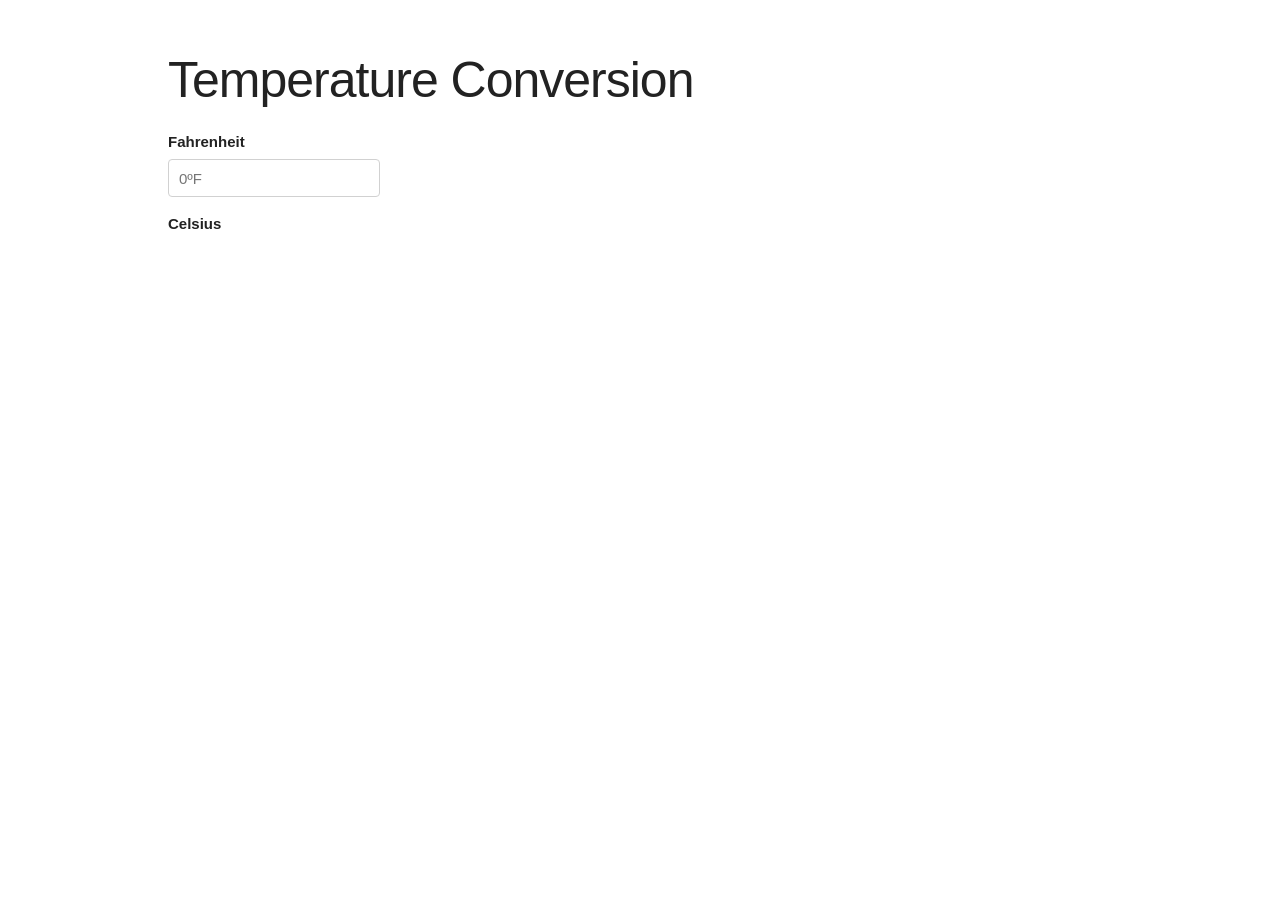
==== Conversion/index.html @ 84474c3f "Conversion program" ====
<!DOCTYPE html>
<html lang="en">
<head>
    <meta charset="UTF-8">
    <meta name="viewport" content="width=device-width, initial-scale=1.0">
    <link rel="stylesheet" href="../css/normalize.css">
    <link rel="stylesheet" href="../css/skeleton.css">
    <title>Temperature Conversion</title>
</head>
<body>
    <div class="container">
        <div class="row">
            <h1>Temperature Conversion</h1>
            <form action="#">
                <label for="fahrenheit">Fahrenheit</label>
                <input type="number" id="fahrenheit" placeholder="0ºF" oninput="convert(this)">
                <label for="celsius">Celsius</label>
            </form>
        </div>
    </div>
    <script src="script.js"></script>
</body>
</html>
---- css/skeleton.css ----
/*
* Skeleton V2.0.4
* Copyright 2014, Dave Gamache
* www.getskeleton.com
* Free to use under the MIT license.
* http://www.opensource.org/licenses/mit-license.php
* 12/29/2014
*/


/* Table of contents
––––––––––––––––––––––––––––––––––––––––––––––––––
- Grid
- Base Styles
- Typography
- Links
- Buttons
- Forms
- Lists
- Code
- Tables
- Spacing
- Utilities
- Clearing
- Media Queries
*/


/* Grid
–––––––––––––––––––––––––––––––––––––––––––––––––– */
.container {
    position: relative;
    width: 100%;
    max-width: 960px;
    margin: 0 auto;
    padding: 0 20px;
    box-sizing: border-box; }
  .column,
  .columns {
    width: 100%;
    float: left;
    box-sizing: border-box; }
  
  /* For devices larger than 400px */
  @media (min-width: 400px) {
    .container {
      width: 85%;
      padding: 0; }
  }
  
  /* For devices larger than 550px */
  @media (min-width: 550px) {
    .container {
      width: 80%; }
    .column,
    .columns {
      margin-left: 4%; }
    .column:first-child,
    .columns:first-child {
      margin-left: 0; }
  
    .one.column,
    .one.columns                    { width: 4.66666666667%; }
    .two.columns                    { width: 13.3333333333%; }
    .three.columns                  { width: 22%;            }
    .four.columns                   { width: 30.6666666667%; }
    .five.columns                   { width: 39.3333333333%; }
    .six.columns                    { width: 48%;            }
    .seven.columns                  { width: 56.6666666667%; }
    .eight.columns                  { width: 65.3333333333%; }
    .nine.columns                   { width: 74.0%;          }
    .ten.columns                    { width: 82.6666666667%; }
    .eleven.columns                 { width: 91.3333333333%; }
    .twelve.columns                 { width: 100%; margin-left: 0; }
  
    .one-third.column               { width: 30.6666666667%; }
    .two-thirds.column              { width: 65.3333333333%; }
  
    .one-half.column                { width: 48%; }
  
    /* Offsets */
    .offset-by-one.column,
    .offset-by-one.columns          { margin-left: 8.66666666667%; }
    .offset-by-two.column,
    .offset-by-two.columns          { margin-left: 17.3333333333%; }
    .offset-by-three.column,
    .offset-by-three.columns        { margin-left: 26%;            }
    .offset-by-four.column,
    .offset-by-four.columns         { margin-left: 34.6666666667%; }
    .offset-by-five.column,
    .offset-by-five.columns         { margin-left: 43.3333333333%; }
    .offset-by-six.column,
    .offset-by-six.columns          { margin-left: 52%;            }
    .offset-by-seven.column,
    .offset-by-seven.columns        { margin-left: 60.6666666667%; }
    .offset-by-eight.column,
    .offset-by-eight.columns        { margin-left: 69.3333333333%; }
    .offset-by-nine.column,
    .offset-by-nine.columns         { margin-left: 78.0%;          }
    .offset-by-ten.column,
    .offset-by-ten.columns          { margin-left: 86.6666666667%; }
    .offset-by-eleven.column,
    .offset-by-eleven.columns       { margin-left: 95.3333333333%; }
  
    .offset-by-one-third.column,
    .offset-by-one-third.columns    { margin-left: 34.6666666667%; }
    .offset-by-two-thirds.column,
    .offset-by-two-thirds.columns   { margin-left: 69.3333333333%; }
  
    .offset-by-one-half.column,
    .offset-by-one-half.columns     { margin-left: 52%; }
  
  }
  
  
  /* Base Styles
  –––––––––––––––––––––––––––––––––––––––––––––––––– */
  /* NOTE
  html is set to 62.5% so that all the REM measurements throughout Skeleton
  are based on 10px sizing. So basically 1.5rem = 15px :) */
  html {
    font-size: 62.5%; }
  body {
    font-size: 1.5em; /* currently ems cause chrome bug misinterpreting rems on body element */
    line-height: 1.6;
    font-weight: 400;
    font-family: "Raleway", "HelveticaNeue", "Helvetica Neue", Helvetica, Arial, sans-serif;
    color: #222; }
  
  
  /* Typography
  –––––––––––––––––––––––––––––––––––––––––––––––––– */
  h1, h2, h3, h4, h5, h6 {
    margin-top: 0;
    margin-bottom: 2rem;
    font-weight: 300; }
  h1 { font-size: 4.0rem; line-height: 1.2;  letter-spacing: -.1rem;}
  h2 { font-size: 3.6rem; line-height: 1.25; letter-spacing: -.1rem; }
  h3 { font-size: 3.0rem; line-height: 1.3;  letter-spacing: -.1rem; }
  h4 { font-size: 2.4rem; line-height: 1.35; letter-spacing: -.08rem; }
  h5 { font-size: 1.8rem; line-height: 1.5;  letter-spacing: -.05rem; }
  h6 { font-size: 1.5rem; line-height: 1.6;  letter-spacing: 0; }
  
  /* Larger than phablet */
  @media (min-width: 550px) {
    h1 { font-size: 5.0rem; }
    h2 { font-size: 4.2rem; }
    h3 { font-size: 3.6rem; }
    h4 { font-size: 3.0rem; }
    h5 { font-size: 2.4rem; }
    h6 { font-size: 1.5rem; }
  }
  
  p {
    margin-top: 0; }
  
  
  /* Links
  –––––––––––––––––––––––––––––––––––––––––––––––––– */
  a {
    color: #1EAEDB; }
  a:hover {
    color: #0FA0CE; }
  
  
  /* Buttons
  –––––––––––––––––––––––––––––––––––––––––––––––––– */
  .button,
  button,
  input[type="submit"],
  input[type="reset"],
  input[type="button"] {
    display: inline-block;
    height: 38px;
    padding: 0 30px;
    color: #555;
    text-align: center;
    font-size: 11px;
    font-weight: 600;
    line-height: 38px;
    letter-spacing: .1rem;
    text-transform: uppercase;
    text-decoration: none;
    white-space: nowrap;
    background-color: transparent;
    border-radius: 4px;
    border: 1px solid #bbb;
    cursor: pointer;
    box-sizing: border-box; }
  .button:hover,
  button:hover,
  input[type="submit"]:hover,
  input[type="reset"]:hover,
  input[type="button"]:hover,
  .button:focus,
  button:focus,
  input[type="submit"]:focus,
  input[type="reset"]:focus,
  input[type="button"]:focus {
    color: #333;
    border-color: #888;
    outline: 0; }
  .button.button-primary,
  button.button-primary,
  input[type="submit"].button-primary,
  input[type="reset"].button-primary,
  input[type="button"].button-primary {
    color: #FFF;
    background-color: #33C3F0;
    border-color: #33C3F0; }
  .button.button-primary:hover,
  button.button-primary:hover,
  input[type="submit"].button-primary:hover,
  input[type="reset"].button-primary:hover,
  input[type="button"].button-primary:hover,
  .button.button-primary:focus,
  button.button-primary:focus,
  input[type="submit"].button-primary:focus,
  input[type="reset"].button-primary:focus,
  input[type="button"].button-primary:focus {
    color: #FFF;
    background-color: #1EAEDB;
    border-color: #1EAEDB; }
  
  
  /* Forms
  –––––––––––––––––––––––––––––––––––––––––––––––––– */
  input[type="email"],
  input[type="number"],
  input[type="search"],
  input[type="text"],
  input[type="tel"],
  input[type="url"],
  input[type="password"],
  textarea,
  select {
    height: 38px;
    padding: 6px 10px; /* The 6px vertically centers text on FF, ignored by Webkit */
    background-color: #fff;
    border: 1px solid #D1D1D1;
    border-radius: 4px;
    box-shadow: none;
    box-sizing: border-box; }
  /* Removes awkward default styles on some inputs for iOS */
  input[type="email"],
  input[type="number"],
  input[type="search"],
  input[type="text"],
  input[type="tel"],
  input[type="url"],
  input[type="password"],
  textarea {
    -webkit-appearance: none;
       -moz-appearance: none;
            appearance: none; }
  textarea {
    min-height: 65px;
    padding-top: 6px;
    padding-bottom: 6px; }
  input[type="email"]:focus,
  input[type="number"]:focus,
  input[type="search"]:focus,
  input[type="text"]:focus,
  input[type="tel"]:focus,
  input[type="url"]:focus,
  input[type="password"]:focus,
  textarea:focus,
  select:focus {
    border: 1px solid #33C3F0;
    outline: 0; }
  label,
  legend {
    display: block;
    margin-bottom: .5rem;
    font-weight: 600; }
  fieldset {
    padding: 0;
    border-width: 0; }
  input[type="checkbox"],
  input[type="radio"] {
    display: inline; }
  label > .label-body {
    display: inline-block;
    margin-left: .5rem;
    font-weight: normal; }
  
  
  /* Lists
  –––––––––––––––––––––––––––––––––––––––––––––––––– */
  ul {
    list-style: circle inside; }
  ol {
    list-style: decimal inside; }
  ol, ul {
    padding-left: 0;
    margin-top: 0; }
  ul ul,
  ul ol,
  ol ol,
  ol ul {
    margin: 1.5rem 0 1.5rem 3rem;
    font-size: 90%; }
  li {
    margin-bottom: 1rem; }
  
  
  /* Code
  –––––––––––––––––––––––––––––––––––––––––––––––––– */
  code {
    padding: .2rem .5rem;
    margin: 0 .2rem;
    font-size: 90%;
    white-space: nowrap;
    background: #F1F1F1;
    border: 1px solid #E1E1E1;
    border-radius: 4px; }
  pre > code {
    display: block;
    padding: 1rem 1.5rem;
    white-space: pre; }
  
  
  /* Tables
  –––––––––––––––––––––––––––––––––––––––––––––––––– */
  th,
  td {
    padding: 12px 15px;
    text-align: left;
    border-bottom: 1px solid #E1E1E1; }
  th:first-child,
  td:first-child {
    padding-left: 0; }
  th:last-child,
  td:last-child {
    padding-right: 0; }
  
  
  /* Spacing
  –––––––––––––––––––––––––––––––––––––––––––––––––– */
  button,
  .button {
    margin-bottom: 1rem; }
  input,
  textarea,
  select,
  fieldset {
    margin-bottom: 1.5rem; }
  pre,
  blockquote,
  dl,
  figure,
  table,
  p,
  ul,
  ol,
  form {
    margin-bottom: 2.5rem; }
  
  
  /* Utilities
  –––––––––––––––––––––––––––––––––––––––––––––––––– */
  .u-full-width {
    width: 100%;
    box-sizing: border-box; }
  .u-max-full-width {
    max-width: 100%;
    box-sizing: border-box; }
  .u-pull-right {
    float: right; }
  .u-pull-left {
    float: left; }
  
  
  /* Misc
  –––––––––––––––––––––––––––––––––––––––––––––––––– */
  hr {
    margin-top: 3rem;
    margin-bottom: 3.5rem;
    border-width: 0;
    border-top: 1px solid #E1E1E1; }
  
  
  /* Clearing
  –––––––––––––––––––––––––––––––––––––––––––––––––– */
  
  /* Self Clearing Goodness */
  .container:after,
  .row:after,
  .u-cf {
    content: "";
    display: table;
    clear: both; }
  
  
  /* Media Queries
  –––––––––––––––––––––––––––––––––––––––––––––––––– */
  /*
  Note: The best way to structure the use of media queries is to create the queries
  near the relevant code. For example, if you wanted to change the styles for buttons
  on small devices, paste the mobile query code up in the buttons section and style it
  there.
  */
  
  
  /* Larger than mobile */
  @media (min-width: 400px) {}
  
  /* Larger than phablet (also point when grid becomes active) */
  @media (min-width: 550px) {}
  
  /* Larger than tablet */
  @media (min-width: 750px) {}
  
  /* Larger than desktop */
  @media (min-width: 1000px) {}
  
  /* Larger than Desktop HD */
  @media (min-width: 1200px) {}
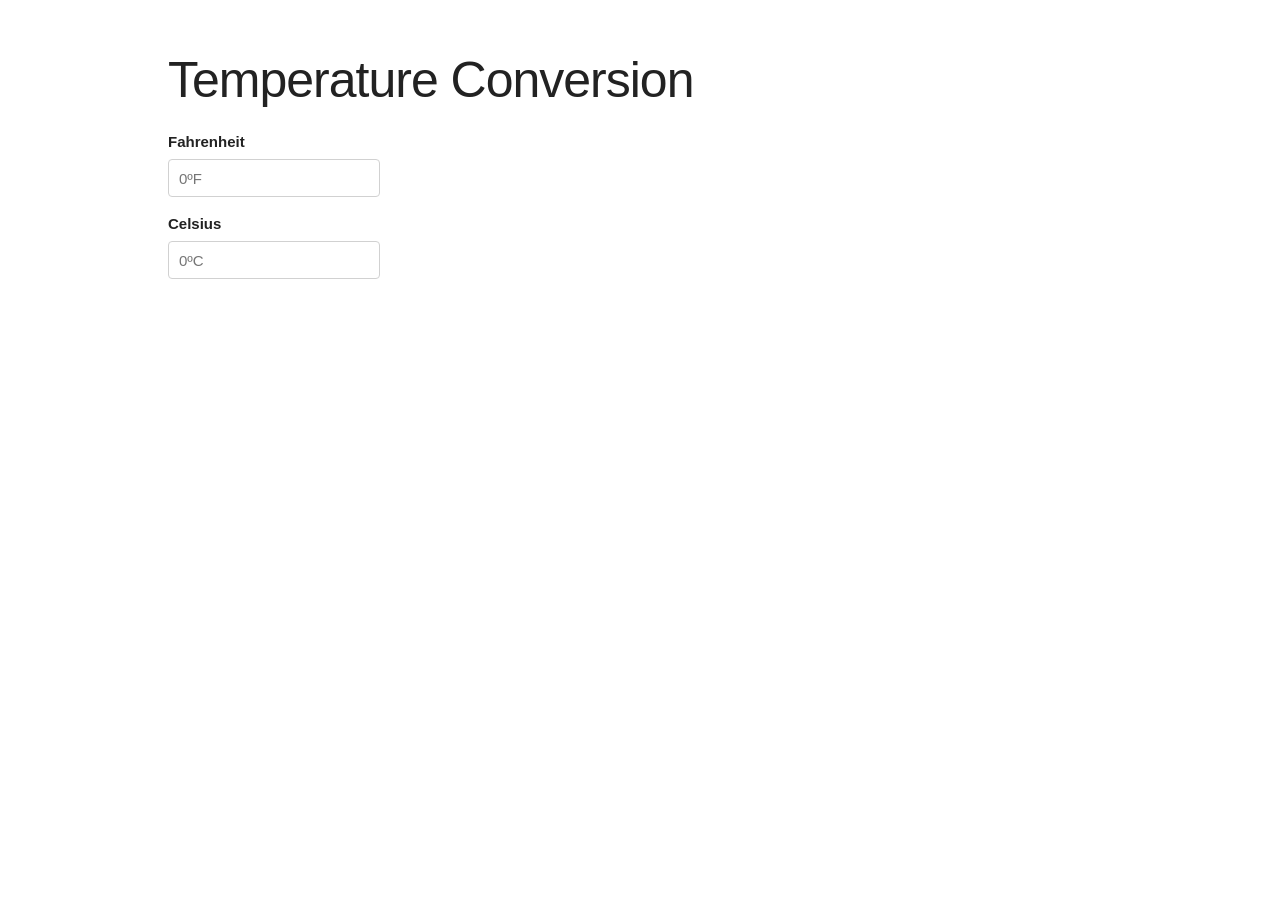
==== commit bc0e0be9: "Update index.html" ====
--- a/Conversion/index.html
+++ b/Conversion/index.html
@@ -15,6 +15,7 @@
                 <label for="fahrenheit">Fahrenheit</label>
                 <input type="number" id="fahrenheit" placeholder="0ºF" oninput="convert(this)">
                 <label for="celsius">Celsius</label>
+                <input type="number" id="celsius" placeholder="0ºC" oninput="convert(this)">
             </form>
         </div>
     </div>
